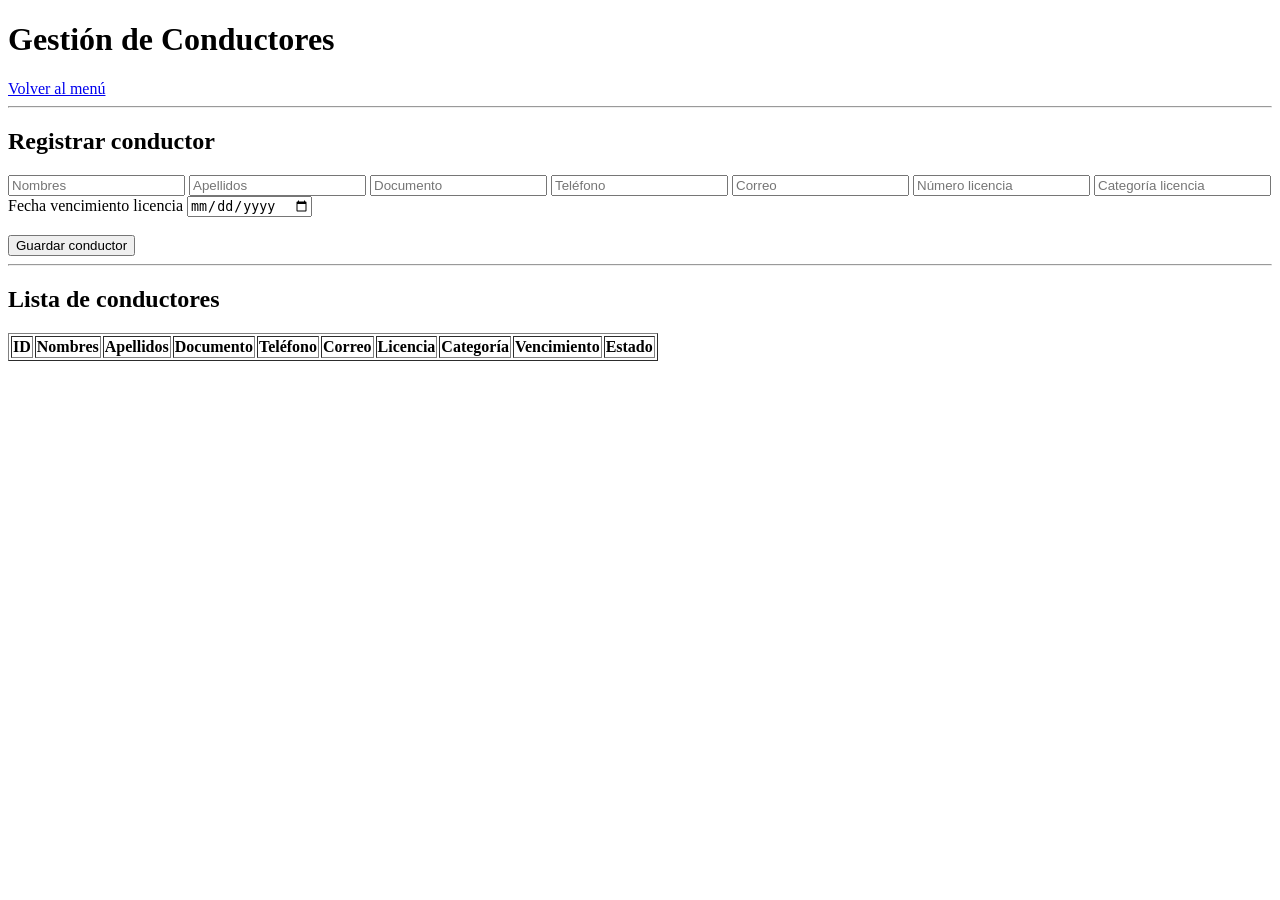
==== pages/conductores.html @ 0f49a0da "Edwin: [Inicio de sesion]" ====
<!DOCTYPE html>
<html lang="es">

<head>
    <meta charset="UTF-8">

    <title>
        Gestión de Conductores
    </title>

    <link
        rel="stylesheet"
        href="../css/style.css"
    >
</head>

<body>

    <h1>
        Gestión de Conductores
    </h1>

    <a href="../index.html">
        Volver al menú
    </a>

    <hr>

    <h2>
        Registrar conductor
    </h2>

    <form id="formConductor">

        <input
            type="text"
            id="nombres"
            placeholder="Nombres"
            required
        >

        <input
            type="text"
            id="apellidos"
            placeholder="Apellidos"
            required
        >

        <input
            type="text"
            id="documento"
            placeholder="Documento"
            required
        >

        <input
            type="text"
            id="telefono"
            placeholder="Teléfono"
            required
        >

        <input
            type="email"
            id="correo"
            placeholder="Correo"
            required
        >

        <input
            type="text"
            id="numero_licencia"
            placeholder="Número licencia"
            required
        >

        <input
            type="text"
            id="categoria_licencia"
            placeholder="Categoría licencia"
            required
        >

        <label>
            Fecha vencimiento licencia
        </label>

        <input
            type="date"
            id="fecha_vencimiento_licencia"
            required
        >

        <br><br>

        <button type="submit">
            Guardar conductor
        </button>

    </form>

    <hr>

    <h2>
        Lista de conductores
    </h2>

    <table border="1">

        <thead>

            <tr>
                <th>ID</th>
                <th>Nombres</th>
                <th>Apellidos</th>
                <th>Documento</th>
                <th>Teléfono</th>
                <th>Correo</th>
                <th>Licencia</th>
                <th>Categoría</th>
                <th>Vencimiento</th>
                <th>Estado</th>
            </tr>

        </thead>

        <tbody id="tablaConductores">

        </tbody>

    </table>

    <script src="../js/conductores.js"></script>

</body>

</html>
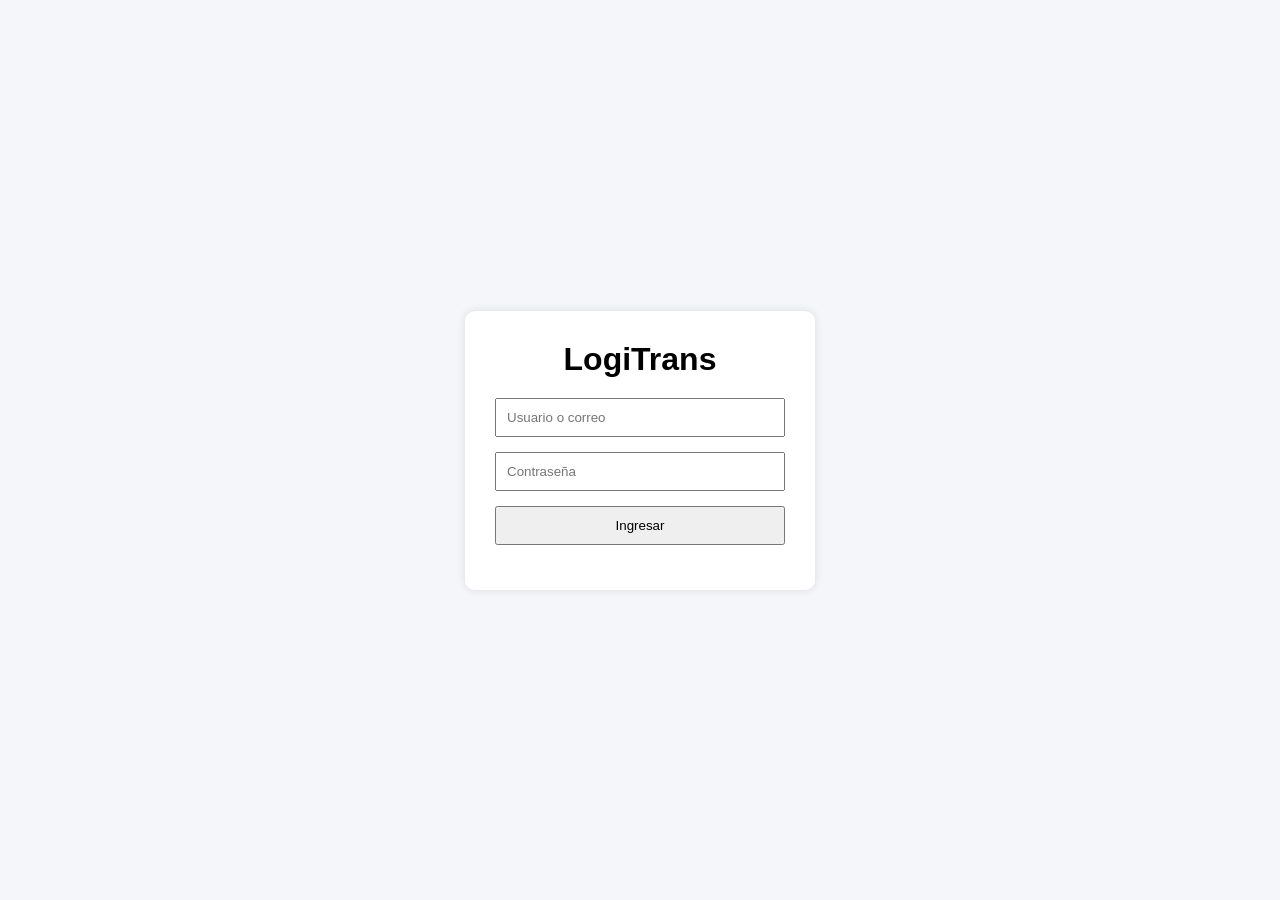
==== commit 59fc50ca: "Edwin: [Frontend CSS, JAVASCRIPT Y HTML FINALIZADO]" ====
--- a/pages/conductores.html
+++ b/pages/conductores.html
@@ -1,137 +1,65 @@
 <!DOCTYPE html>
 <html lang="es">
-
 <head>
     <meta charset="UTF-8">
+    <meta name="viewport" content="width=device-width, initial-scale=1.0">
+    <title>Conductores - LogiTrans</title>
+    <link rel="stylesheet" href="../css/modulos.css">
+</head>
+<body style="display:flex;margin:0;font-family:Arial,sans-serif">
 
-    <title>
-        Gestión de Conductores
-    </title>
+    <aside class="sidebar">
+        <h2>LogiTrans</h2>
+        <nav>
+            <a href="dashboard.html">Dashboard</a>
+            <a href="conductores.html" class="activo">Conductores</a>
+            <a href="vehiculos.html">Vehículos</a>
+            <a href="rutas.html">Rutas</a>
+            <a href="programaciones.html">Programaciones</a>
+            <a href="seguimientos.html">Seguimientos</a>
+        </nav>
+        <button id="btnLogout">Cerrar sesión</button>
+    </aside>
 
-    <link
-        rel="stylesheet"
-        href="../css/style.css"
-    >
-</head>
+    <main class="contenido">
+        <h1>Gestión de Conductores</h1>
 
-<body>
+        <div class="card-form">
+            <h2 id="tituloForm">Registrar Conductor</h2>
+            <div id="msg"></div>
+            <input type="hidden" id="conductorId">
+            <div class="form-grid">
+                <div class="form-group"><label>Nombres</label><input type="text" id="nombres" required></div>
+                <div class="form-group"><label>Apellidos</label><input type="text" id="apellidos" required></div>
+                <div class="form-group"><label>Documento</label><input type="text" id="documento" required></div>
+                <div class="form-group"><label>Teléfono</label><input type="text" id="telefono" required></div>
+                <div class="form-group"><label>Correo</label><input type="email" id="correo" required></div>
+                <div class="form-group"><label>Número de licencia</label><input type="text" id="numero_licencia" required></div>
+                <div class="form-group"><label>Categoría de licencia</label><input type="text" id="categoria_licencia" placeholder="C2, C3..." required></div>
+                <div class="form-group"><label>Vencimiento licencia</label><input type="date" id="fecha_vencimiento_licencia" required></div>
+            </div>
+            <div class="form-actions">
+                <button class="btn btn-primary" id="btnGuardar" onclick="guardarConductor()">Registrar</button>
+                <button class="btn btn-secondary" id="btnCancelar" onclick="cancelarEdicion()" style="display:none">Cancelar</button>
+            </div>
+        </div>
 
-    <h1>
-        Gestión de Conductores
-    </h1>
+        <div class="tabla-wrap">
+            <h2 style="padding:16px 20px 12px">Lista de Conductores</h2>
+            <table class="tabla">
+                <thead>
+                    <tr>
+                        <th>ID</th><th>Nombres</th><th>Apellidos</th><th>Documento</th>
+                        <th>Teléfono</th><th>Licencia</th><th>Vencimiento</th><th>Estado</th><th>Acciones</th>
+                    </tr>
+                </thead>
+                <tbody id="tablaConductores"></tbody>
+            </table>
+        </div>
+    </main>
 
-    <a href="../index.html">
-        Volver al menú
-    </a>
-
-    <hr>
-
-    <h2>
-        Registrar conductor
-    </h2>
-
-    <form id="formConductor">
-
-        <input
-            type="text"
-            id="nombres"
-            placeholder="Nombres"
-            required
-        >
-
-        <input
-            type="text"
-            id="apellidos"
-            placeholder="Apellidos"
-            required
-        >
-
-        <input
-            type="text"
-            id="documento"
-            placeholder="Documento"
-            required
-        >
-
-        <input
-            type="text"
-            id="telefono"
-            placeholder="Teléfono"
-            required
-        >
-
-        <input
-            type="email"
-            id="correo"
-            placeholder="Correo"
-            required
-        >
-
-        <input
-            type="text"
-            id="numero_licencia"
-            placeholder="Número licencia"
-            required
-        >
-
-        <input
-            type="text"
-            id="categoria_licencia"
-            placeholder="Categoría licencia"
-            required
-        >
-
-        <label>
-            Fecha vencimiento licencia
-        </label>
-
-        <input
-            type="date"
-            id="fecha_vencimiento_licencia"
-            required
-        >
-
-        <br><br>
-
-        <button type="submit">
-            Guardar conductor
-        </button>
-
-    </form>
-
-    <hr>
-
-    <h2>
-        Lista de conductores
-    </h2>
-
-    <table border="1">
-
-        <thead>
-
-            <tr>
-                <th>ID</th>
-                <th>Nombres</th>
-                <th>Apellidos</th>
-                <th>Documento</th>
-                <th>Teléfono</th>
-                <th>Correo</th>
-                <th>Licencia</th>
-                <th>Categoría</th>
-                <th>Vencimiento</th>
-                <th>Estado</th>
-            </tr>
-
-        </thead>
-
-        <tbody id="tablaConductores">
-
-        </tbody>
-
-    </table>
-
+    <script src="../js/api.js"></script>
     <script src="../js/conductores.js"></script>
 
 </body>
-
 </html>
--- a/css/modulos.css
+++ b/css/modulos.css
@@ -0,0 +1,50 @@
+.sidebar { width: 210px; min-height: 100vh; background: #2c3e50; color: #ecf0f1; padding: 20px 16px; display: flex; flex-direction: column; }
+.sidebar h2 { color: #fff; margin-bottom: 24px; font-size: 18px; }
+.sidebar nav a { display: block; color: #bdc3c7; text-decoration: none; padding: 8px 10px; border-radius: 6px; margin-bottom: 4px; font-size: 14px; }
+.sidebar nav a:hover, .sidebar nav a.activo { background: #3d5166; color: #fff; }
+.sidebar button#btnLogout { margin-top: auto; background: #e74c3c; color: #fff; border: none; padding: 9px; border-radius: 6px; cursor: pointer; width: 100%; font-size: 14px; }
+.contenido { flex: 1; padding: 24px; background: #f4f6f9; }
+.contenido h1 { font-size: 22px; margin-bottom: 20px; color: #2c3e50; }
+
+.card-form { background: #fff; padding: 20px 24px; border-radius: 10px; box-shadow: 0 1px 4px rgba(0,0,0,.08); margin-bottom: 24px; }
+.card-form h2 { font-size: 16px; margin-bottom: 16px; color: #2c3e50; }
+.form-grid { display: grid; grid-template-columns: 1fr 1fr; gap: 14px; }
+.form-grid.cols-3 { grid-template-columns: 1fr 1fr 1fr; }
+.form-group { display: flex; flex-direction: column; gap: 4px; }
+.form-group label { font-size: 12px; color: #666; }
+.form-group input, .form-group select, .form-group textarea { padding: 8px 10px; border: 1px solid #ddd; border-radius: 6px; font-size: 14px; width: 100%; box-sizing: border-box; }
+.form-group textarea { height: 70px; resize: vertical; }
+.form-actions { display: flex; gap: 10px; margin-top: 16px; }
+
+.btn { padding: 8px 18px; border: none; border-radius: 6px; cursor: pointer; font-size: 14px; font-weight: 500; }
+.btn-primary { background: #3498db; color: #fff; }
+.btn-primary:hover { background: #2980b9; }
+.btn-success { background: #27ae60; color: #fff; }
+.btn-warning { background: #f39c12; color: #fff; }
+.btn-danger { background: #e74c3c; color: #fff; }
+.btn-secondary { background: #95a5a6; color: #fff; }
+.btn-sm { padding: 4px 10px; font-size: 12px; }
+
+.msg { padding: 10px 14px; border-radius: 6px; margin-bottom: 12px; font-size: 14px; }
+.msg-exito { background: #d5f5e3; color: #1e8449; }
+.msg-error { background: #fde8e8; color: #c0392b; }
+
+.tabla-wrap { background: #fff; border-radius: 10px; box-shadow: 0 1px 4px rgba(0,0,0,.08); overflow-x: auto; }
+.tabla-wrap h2 { font-size: 16px; padding: 16px 20px 0; color: #2c3e50; margin: 0; }
+table.tabla { width: 100%; border-collapse: collapse; font-size: 13px; }
+table.tabla th { background: #2c3e50; color: #fff; padding: 10px 12px; text-align: left; white-space: nowrap; }
+table.tabla td { padding: 9px 12px; border-bottom: 1px solid #f0f0f0; vertical-align: middle; }
+table.tabla tr:last-child td { border-bottom: none; }
+table.tabla tr:hover td { background: #f9f9f9; }
+
+.badge { display: inline-block; padding: 2px 10px; border-radius: 12px; font-size: 11px; font-weight: 600; }
+.badge-disponible { background: #d5f5e3; color: #1e8449; }
+.badge-en_ruta { background: #d6eaf8; color: #1a5276; }
+.badge-inactivo, .badge-cancelado { background: #f0f0f0; color: #666; }
+.badge-mantenimiento, .badge-retrasado { background: #fde8e8; color: #c0392b; }
+.badge-programado { background: #fef9e7; color: #9a7d0a; }
+.badge-en_transito { background: #d6eaf8; color: #1a5276; }
+.badge-finalizado { background: #d5f5e3; color: #1e8449; }
+
+.estado-select { padding: 4px 6px; border: 1px solid #ddd; border-radius: 4px; font-size: 12px; }
+.td-acciones { display: flex; gap: 6px; align-items: center; flex-wrap: wrap; }
